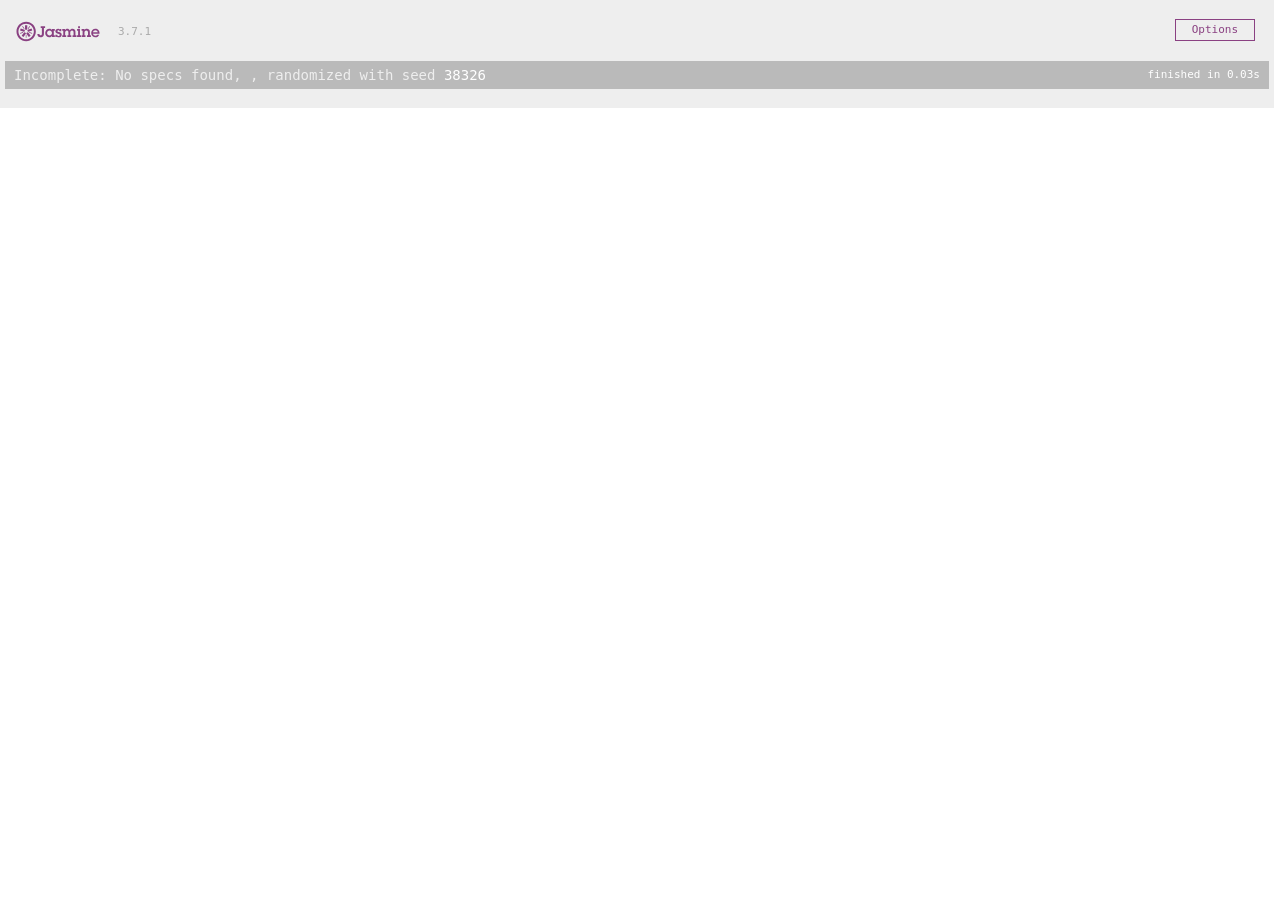
==== jasmine/SpecRunner.html @ ba1be334 "removed fizzbuzz" ====
<!DOCTYPE html>
<html>
<head>
  <meta charset="utf-8">
  <title>Jasmine Spec Runner v3.7.1</title>

  <link rel="shortcut icon" type="image/png" href="lib/jasmine-3.7.1/jasmine_favicon.png">
  <link rel="stylesheet" href="lib/jasmine-3.7.1/jasmine.css">

  <script src="lib/jasmine-3.7.1/jasmine.js"></script>
  <script src="lib/jasmine-3.7.1/jasmine-html.js"></script>
  <script src="lib/jasmine-3.7.1/boot.js"></script>

  <!-- include source files here... -->
  <script src="src/Player.js"></script>
  <script src="src/Song.js"></script>

  <!-- include spec files here... -->
  <script src="spec/SpecHelper.js"></script>
  <script src="spec/PlayerSpec.js"></script>

</head>

<body>
</body>
</html>
---- jasmine/lib/jasmine-3.7.1/jasmine.css ----
@charset "UTF-8";
body { overflow-y: scroll; }

.jasmine_html-reporter { width: 100%; background-color: #eee; padding: 5px; margin: -8px; font-size: 11px; font-family: Monaco, "Lucida Console", monospace; line-height: 14px; color: #333; }

.jasmine_html-reporter a { text-decoration: none; }

.jasmine_html-reporter a:hover { text-decoration: underline; }

.jasmine_html-reporter p, .jasmine_html-reporter h1, .jasmine_html-reporter h2, .jasmine_html-reporter h3, .jasmine_html-reporter h4, .jasmine_html-reporter h5, .jasmine_html-reporter h6 { margin: 0; line-height: 14px; }

.jasmine_html-reporter .jasmine-banner, .jasmine_html-reporter .jasmine-symbol-summary, .jasmine_html-reporter .jasmine-summary, .jasmine_html-reporter .jasmine-result-message, .jasmine_html-reporter .jasmine-spec .jasmine-description, .jasmine_html-reporter .jasmine-spec-detail .jasmine-description, .jasmine_html-reporter .jasmine-alert .jasmine-bar, .jasmine_html-reporter .jasmine-stack-trace { padding-left: 9px; padding-right: 9px; }

.jasmine_html-reporter .jasmine-banner { position: relative; }

.jasmine_html-reporter .jasmine-banner .jasmine-title { background: url("[data-uri]") no-repeat; background: url("[data-uri]") no-repeat, none; -moz-background-size: 100%; -o-background-size: 100%; -webkit-background-size: 100%; background-size: 100%; display: block; float: left; width: 90px; height: 25px; }

.jasmine_html-reporter .jasmine-banner .jasmine-version { margin-left: 14px; position: relative; top: 6px; }

.jasmine_html-reporter #jasmine_content { position: fixed; right: 100%; }

.jasmine_html-reporter .jasmine-version { color: #aaa; }

.jasmine_html-reporter .jasmine-banner { margin-top: 14px; }

.jasmine_html-reporter .jasmine-duration { color: #fff; float: right; line-height: 28px; padding-right: 9px; }

.jasmine_html-reporter .jasmine-symbol-summary { overflow: hidden; margin: 14px 0; }

.jasmine_html-reporter .jasmine-symbol-summary li { display: inline-block; height: 10px; width: 14px; font-size: 16px; }

.jasmine_html-reporter .jasmine-symbol-summary li.jasmine-passed { font-size: 14px; }

.jasmine_html-reporter .jasmine-symbol-summary li.jasmine-passed:before { color: #007069; content: "•"; }

.jasmine_html-reporter .jasmine-symbol-summary li.jasmine-failed { line-height: 9px; }

.jasmine_html-reporter .jasmine-symbol-summary li.jasmine-failed:before { color: #ca3a11; content: "×"; font-weight: bold; margin-left: -1px; }

.jasmine_html-reporter .jasmine-symbol-summary li.jasmine-excluded { font-size: 14px; }

.jasmine_html-reporter .jasmine-symbol-summary li.jasmine-excluded:before { color: #bababa; content: "•"; }

.jasmine_html-reporter .jasmine-symbol-summary li.jasmine-excluded-no-display { font-size: 14px; display: none; }

.jasmine_html-reporter .jasmine-symbol-summary li.jasmine-pending { line-height: 17px; }

.jasmine_html-reporter .jasmine-symbol-summary li.jasmine-pending:before { color: #ba9d37; content: "*"; }

.jasmine_html-reporter .jasmine-symbol-summary li.jasmine-empty { font-size: 14px; }

.jasmine_html-reporter .jasmine-symbol-summary li.jasmine-empty:before { color: #ba9d37; content: "•"; }

.jasmine_html-reporter .jasmine-run-options { float: right; margin-right: 5px; border: 1px solid #8a4182; color: #8a4182; position: relative; line-height: 20px; }

.jasmine_html-reporter .jasmine-run-options .jasmine-trigger { cursor: pointer; padding: 8px 16px; }

.jasmine_html-reporter .jasmine-run-options .jasmine-payload { position: absolute; display: none; right: -1px; border: 1px solid #8a4182; background-color: #eee; white-space: nowrap; padding: 4px 8px; }

.jasmine_html-reporter .jasmine-run-options .jasmine-payload.jasmine-open { display: block; }

.jasmine_html-reporter .jasmine-bar { line-height: 28px; font-size: 14px; display: block; color: #eee; }

.jasmine_html-reporter .jasmine-bar.jasmine-failed, .jasmine_html-reporter .jasmine-bar.jasmine-errored { background-color: #ca3a11; border-bottom: 1px solid #eee; }

.jasmine_html-reporter .jasmine-bar.jasmine-passed { background-color: #007069; }

.jasmine_html-reporter .jasmine-bar.jasmine-incomplete { background-color: #bababa; }

.jasmine_html-reporter .jasmine-bar.jasmine-skipped { background-color: #bababa; }

.jasmine_html-reporter .jasmine-bar.jasmine-warning { background-color: #ba9d37; color: #333; }

.jasmine_html-reporter .jasmine-bar.jasmine-menu { background-color: #fff; color: #aaa; }

.jasmine_html-reporter .jasmine-bar.jasmine-menu a { color: #333; }

.jasmine_html-reporter .jasmine-bar a { color: white; }

.jasmine_html-reporter.jasmine-spec-list .jasmine-bar.jasmine-menu.jasmine-failure-list, .jasmine_html-reporter.jasmine-spec-list .jasmine-results .jasmine-failures { display: none; }

.jasmine_html-reporter.jasmine-failure-list .jasmine-bar.jasmine-menu.jasmine-spec-list, .jasmine_html-reporter.jasmine-failure-list .jasmine-summary { display: none; }

.jasmine_html-reporter .jasmine-results { margin-top: 14px; }

.jasmine_html-reporter .jasmine-summary { margin-top: 14px; }

.jasmine_html-reporter .jasmine-summary ul { list-style-type: none; margin-left: 14px; padding-top: 0; padding-left: 0; }

.jasmine_html-reporter .jasmine-summary ul.jasmine-suite { margin-top: 7px; margin-bottom: 7px; }

.jasmine_html-reporter .jasmine-summary li.jasmine-passed a { color: #007069; }

.jasmine_html-reporter .jasmine-summary li.jasmine-failed a { color: #ca3a11; }

.jasmine_html-reporter .jasmine-summary li.jasmine-empty a { color: #ba9d37; }

.jasmine_html-reporter .jasmine-summary li.jasmine-pending a { color: #ba9d37; }

.jasmine_html-reporter .jasmine-summary li.jasmine-excluded a { color: #bababa; }

.jasmine_html-reporter .jasmine-specs li.jasmine-passed a:before { content: "• "; }

.jasmine_html-reporter .jasmine-specs li.jasmine-failed a:before { content: "× "; }

.jasmine_html-reporter .jasmine-specs li.jasmine-empty a:before { content: "* "; }

.jasmine_html-reporter .jasmine-specs li.jasmine-pending a:before { content: "• "; }

.jasmine_html-reporter .jasmine-specs li.jasmine-excluded a:before { content: "• "; }

.jasmine_html-reporter .jasmine-description + .jasmine-suite { margin-top: 0; }

.jasmine_html-reporter .jasmine-suite { margin-top: 14px; }

.jasmine_html-reporter .jasmine-suite a { color: #333; }

.jasmine_html-reporter .jasmine-failures .jasmine-spec-detail { margin-bottom: 28px; }

.jasmine_html-reporter .jasmine-failures .jasmine-spec-detail .jasmine-description { background-color: #ca3a11; color: white; }

.jasmine_html-reporter .jasmine-failures .jasmine-spec-detail .jasmine-description a { color: white; }

.jasmine_html-reporter .jasmine-result-message { padding-top: 14px; color: #333; white-space: pre-wrap; }

.jasmine_html-reporter .jasmine-result-message span.jasmine-result { display: block; }

.jasmine_html-reporter .jasmine-stack-trace { margin: 5px 0 0 0; max-height: 224px; overflow: auto; line-height: 18px; color: #666; border: 1px solid #ddd; background: white; white-space: pre; }
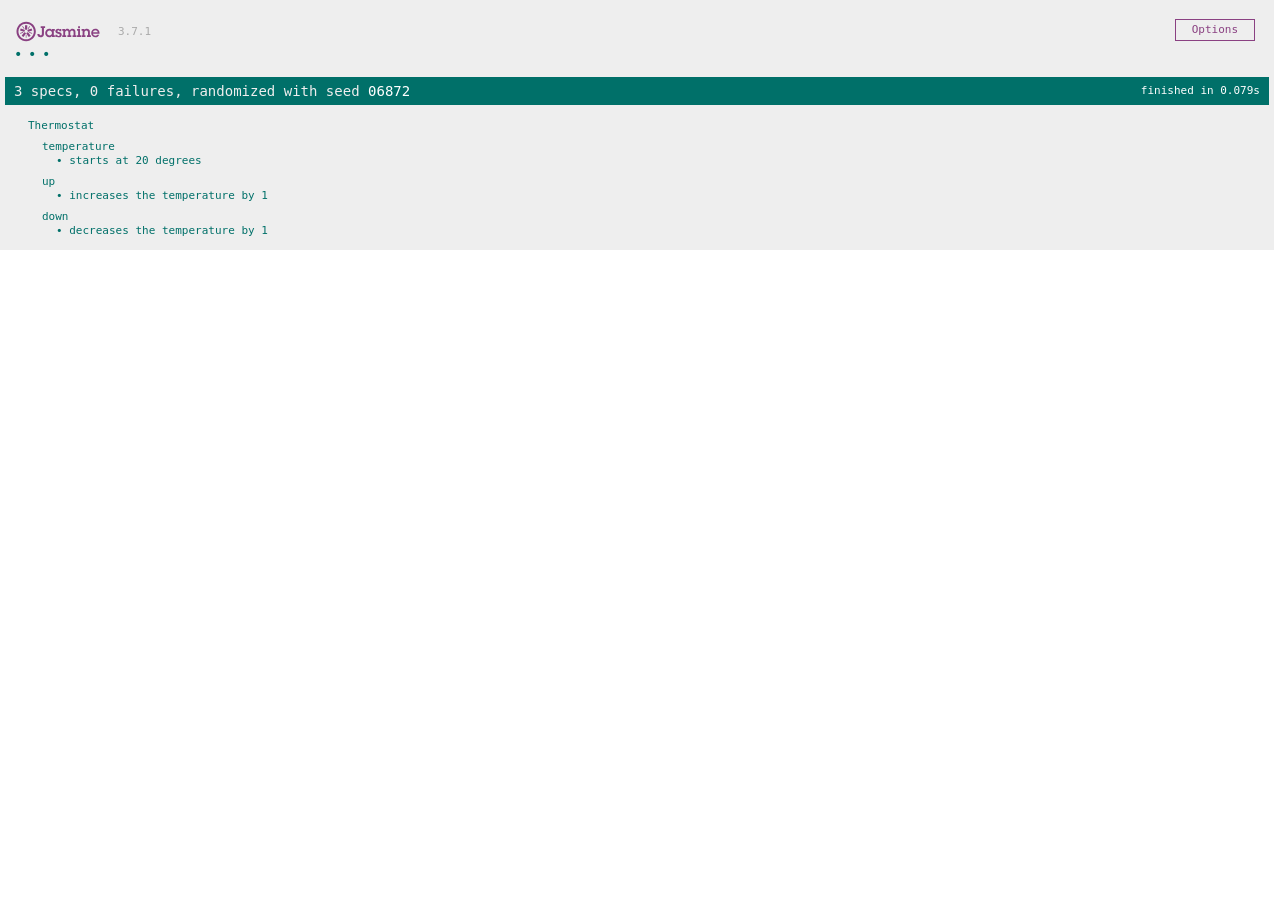
==== commit 8eb7beb8: "thermostat has an up and down function" ====
--- a/jasmine/SpecRunner.html
+++ b/jasmine/SpecRunner.html
@@ -12,12 +12,10 @@
   <script src="lib/jasmine-3.7.1/boot.js"></script>
 
   <!-- include source files here... -->
-  <script src="src/Player.js"></script>
-  <script src="src/Song.js"></script>
+  <script src="src/Thermostat.js"></script>
 
   <!-- include spec files here... -->
-  <script src="spec/SpecHelper.js"></script>
-  <script src="spec/PlayerSpec.js"></script>
+  <script src="spec/ThermostatSpec.js"></script>
 
 </head>
 
